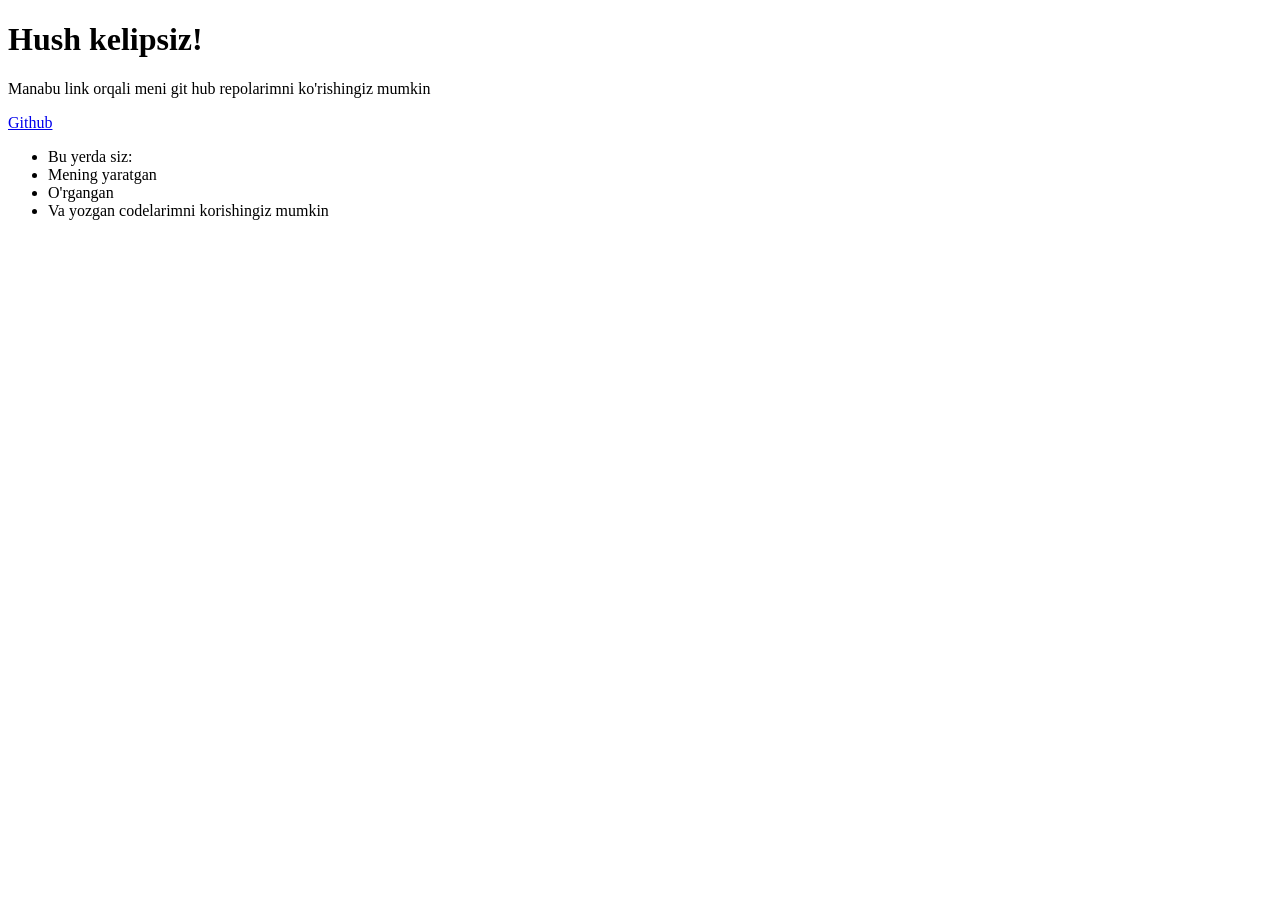
==== home.html @ 3841c025 "my first html qoshildi" ====
<!DOCTYPE html>
<html lang="uz">
<head>
    <meta charset="UTF-8">
    <meta name="viewport" content="width=device-width, initial-scale=1.0">
    <title>Portfolio</title>
</head>
<body>
    <h1>Hush kelipsiz!</h1>
    <p>Manabu link orqali meni git hub repolarimni ko'rishingiz mumkin</p>
    <a href="https://github.com/Shamsiddinshamsiddin?tab=overview&from=2025-12-01&to=2025-12-31">Github</a>
    <ul>
        <li>Bu yerda siz:</li>
        <li>Mening yaratgan</li>
        <li>O'rgangan</li>
        <li>Va yozgan codelarimni korishingiz mumkin</li>
    </ul>
</body>
</html>
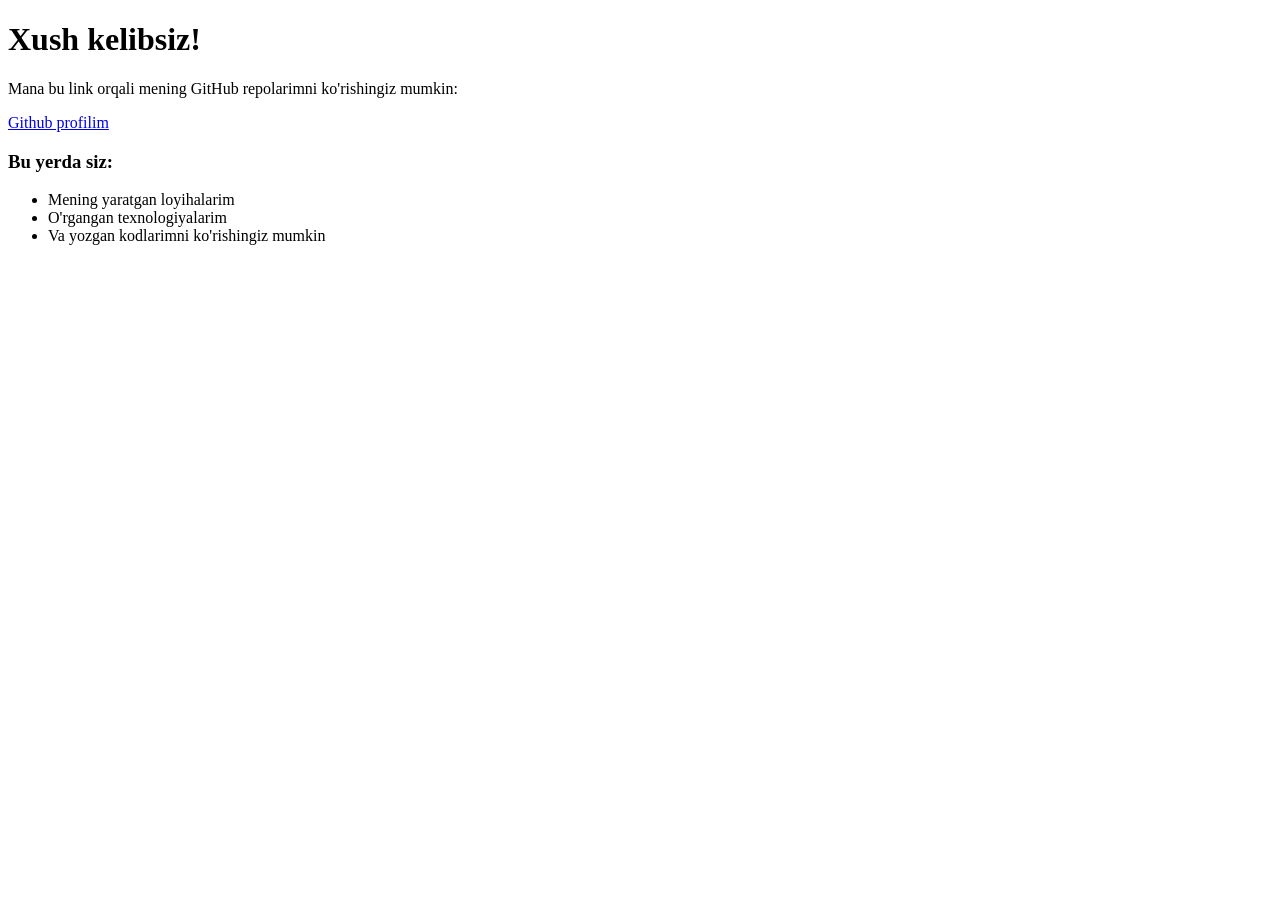
==== commit fd9ccb80: "my first html qoshildi va yangilani" ====
--- a/home.html
+++ b/home.html
@@ -6,14 +6,17 @@
     <title>Portfolio</title>
 </head>
 <body>
-    <h1>Hush kelipsiz!</h1>
-    <p>Manabu link orqali meni git hub repolarimni ko'rishingiz mumkin</p>
-    <a href="https://github.com/Shamsiddinshamsiddin?tab=overview&from=2025-12-01&to=2025-12-31">Github</a>
+    <h1>Xush kelibsiz!</h1>
+    <p>Mana bu link orqali mening GitHub repolarimni ko'rishingiz mumkin:</p>
+    
+    <!-- target="_blank" havolani yangi oynada ochadi -->
+    <a href="https://github.com/Shamsiddinshamsiddin" target="_blank">Github profilim</a>
+
+    <h3>Bu yerda siz:</h3>
     <ul>
-        <li>Bu yerda siz:</li>
-        <li>Mening yaratgan</li>
-        <li>O'rgangan</li>
-        <li>Va yozgan codelarimni korishingiz mumkin</li>
+        <li>Mening yaratgan loyihalarim</li>
+        <li>O'rgangan texnologiyalarim</li>
+        <li>Va yozgan kodlarimni ko'rishingiz mumkin</li>
     </ul>
 </body>
 </html>
